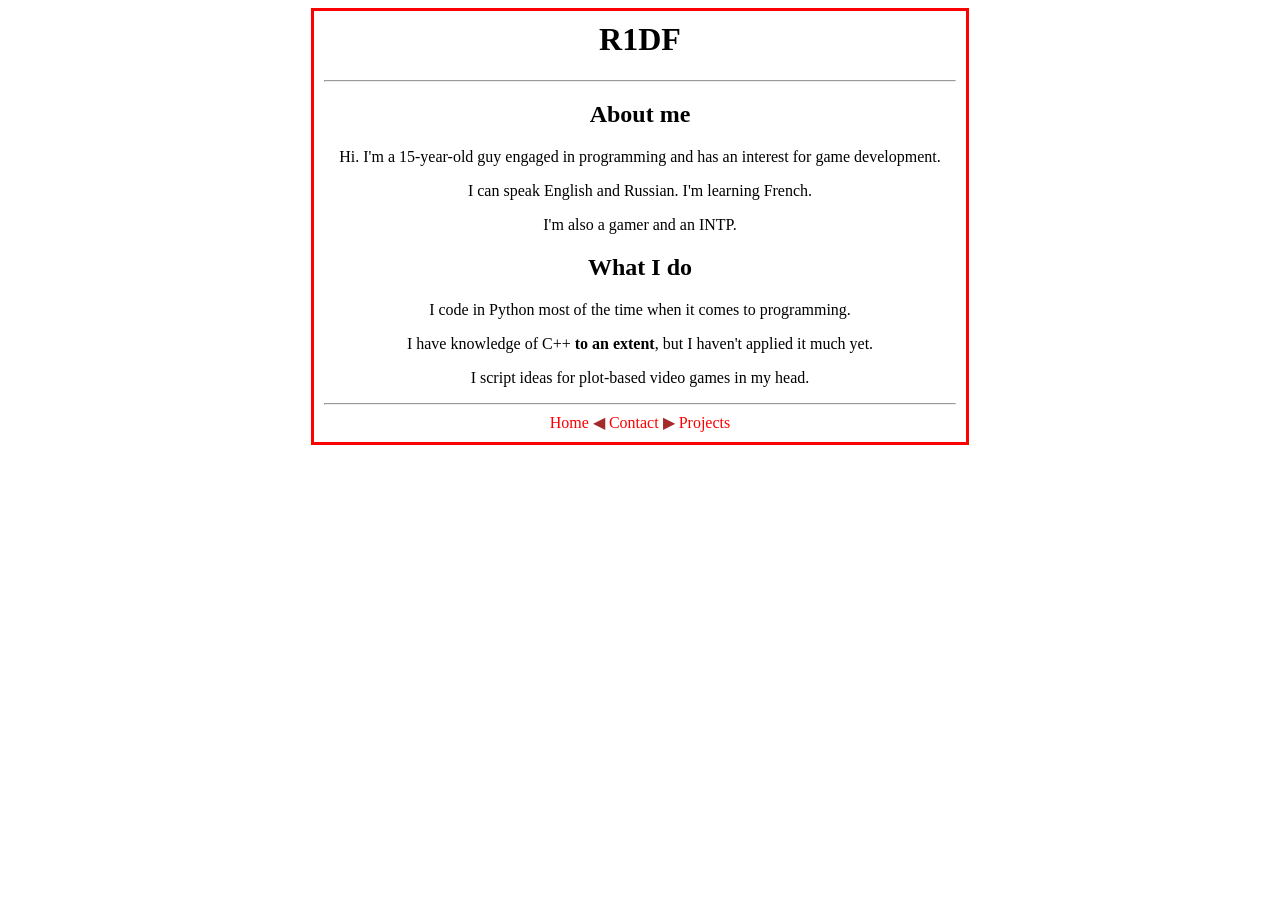
==== src/index.html @ d294509b "renamed home.thml" ====
<!DOCTYPE html>
<html>
    <head>
        <title>r1df/home.html</title>
        <meta charset="UTF-8">
        <meta name="viewport" content="width=device-width, initial-scale=1">
        <!-- <link rel="stylesheet" href="https://www.w3schools.com/w3css/4/w3.css">
        <link rel="stylesheet" href="https://fonts.googleapis.com/css?family=Montserrat">
        <link rel="stylesheet" href="https://cdnjs.cloudflare.com/ajax/libs/font-awesome/4.7.0/css/font-awesome.min.css"> -->
        <link rel="stylesheet" href="styles/style.css">
    </head>
    <body>
        <div class="container">
            <div>
                <h1>R1DF</h1>
            </div>
            
            <hr>

            <div class="content">
                <h2>About me</h2>
                <div>
                    <p> Hi. I'm a 15-year-old guy engaged in programming and has an interest for game development.</p>
                    <p>I can speak English and Russian. I'm learning French.</p>
                    <p>I'm also a gamer and an INTP.</p>
                </div>

                <h2>What I do</h2>
                <div>
                    <p>I code in Python most of the time when it comes to programming.</p>
                    <p>I have knowledge of C++ <strong>to an extent</strong>, but I haven't applied it much yet.</p>
                    <p>I script ideas for plot-based video games in my head.</p>
                </div>
            </div>

            <hr>
    
            <span class="links">
                <a href="index.html">Home</a> <p>&#9664</p>
                <a href="contact.html">Contact</a> <p>&#9654</p>
                <a href="projects.html">Projects</a>
            </span>
        </div>
        
    </body>
</html>

<!--
things to include:
stuff about R1DF
contact
games/projects (when complete)

-->
---- src/styles/style.css ----
/* * {
    margin: 0;
  position: absolute;
  top: 50%;
  transform: translateY(-50%);
} */

/* Basic page content */
body {
    font-family: "Calibri";
    text-align: center;
}

h1 {
    margin-top: 0.01%;
}

hr {
    color: brown;
}

/* Container */
.container {
    margin: auto;
    width: 50%;
    border: 3px solid red;
    padding: 10px;
}

/* Links */
a:link, a:visited {
    color:red;
    text-decoration: none;
}

a:hover {
    color:pink;
    text-decoration: none;
}

a:active {
    text-decoration: none;
}

.links p{
    display: inline;
     color: brown;
}
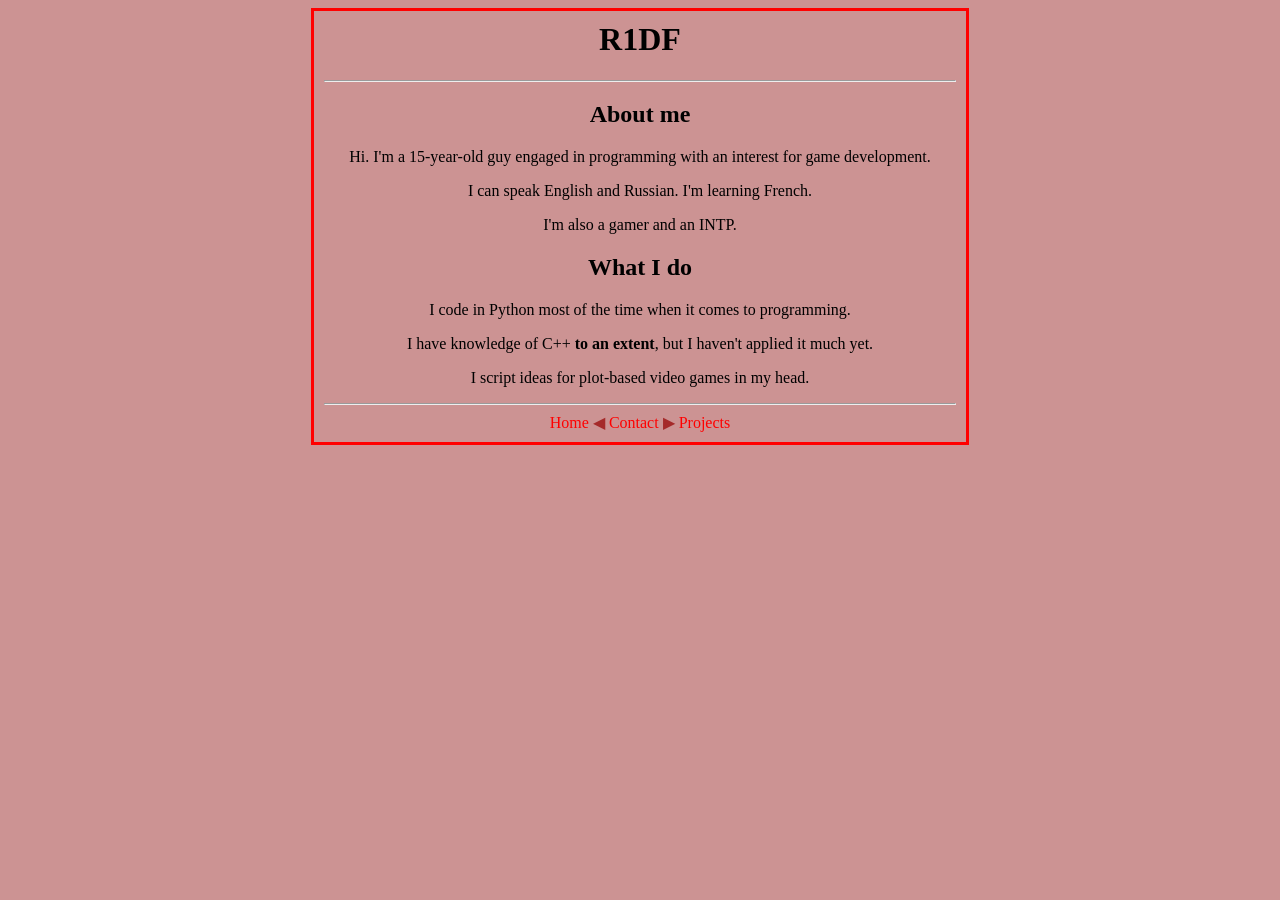
==== commit fc744648: "updated profile website" ====
--- a/src/index.html
+++ b/src/index.html
@@ -1,13 +1,14 @@
 <!DOCTYPE html>
 <html>
     <head>
-        <title>r1df/home.html</title>
+        <title>R1DF</title>
         <meta charset="UTF-8">
         <meta name="viewport" content="width=device-width, initial-scale=1">
         <!-- <link rel="stylesheet" href="https://www.w3schools.com/w3css/4/w3.css">
         <link rel="stylesheet" href="https://fonts.googleapis.com/css?family=Montserrat">
         <link rel="stylesheet" href="https://cdnjs.cloudflare.com/ajax/libs/font-awesome/4.7.0/css/font-awesome.min.css"> -->
         <link rel="stylesheet" href="styles/style.css">
+        <link rel="icon" type="image/x-icon" href="icon/icon.ico">
     </head>
     <body>
         <div class="container">
@@ -20,7 +21,7 @@
             <div class="content">
                 <h2>About me</h2>
                 <div>
-                    <p> Hi. I'm a 15-year-old guy engaged in programming and has an interest for game development.</p>
+                    <p> Hi. I'm a 15-year-old guy engaged in programming with an interest for game development.</p>
                     <p>I can speak English and Russian. I'm learning French.</p>
                     <p>I'm also a gamer and an INTP.</p>
                 </div>
@@ -44,11 +45,3 @@
         
     </body>
 </html>
-
-<!--
-things to include:
-stuff about R1DF
-contact
-games/projects (when complete)
-
--->
--- a/src/styles/style.css
+++ b/src/styles/style.css
@@ -1,14 +1,8 @@
-/* * {
-    margin: 0;
-  position: absolute;
-  top: 50%;
-  transform: translateY(-50%);
-} */
-
 /* Basic page content */
 body {
     font-family: "Calibri";
     text-align: center;
+    background-color: #cc9393;
 }
 
 h1 {
@@ -25,6 +19,11 @@
     width: 50%;
     border: 3px solid red;
     padding: 10px;
+}
+
+.project-container {
+    margin: auto;
+    border: 3px solid goldenrod;
 }
 
 /* Links */
@@ -45,4 +44,4 @@
 .links p{
     display: inline;
      color: brown;
-}+}
